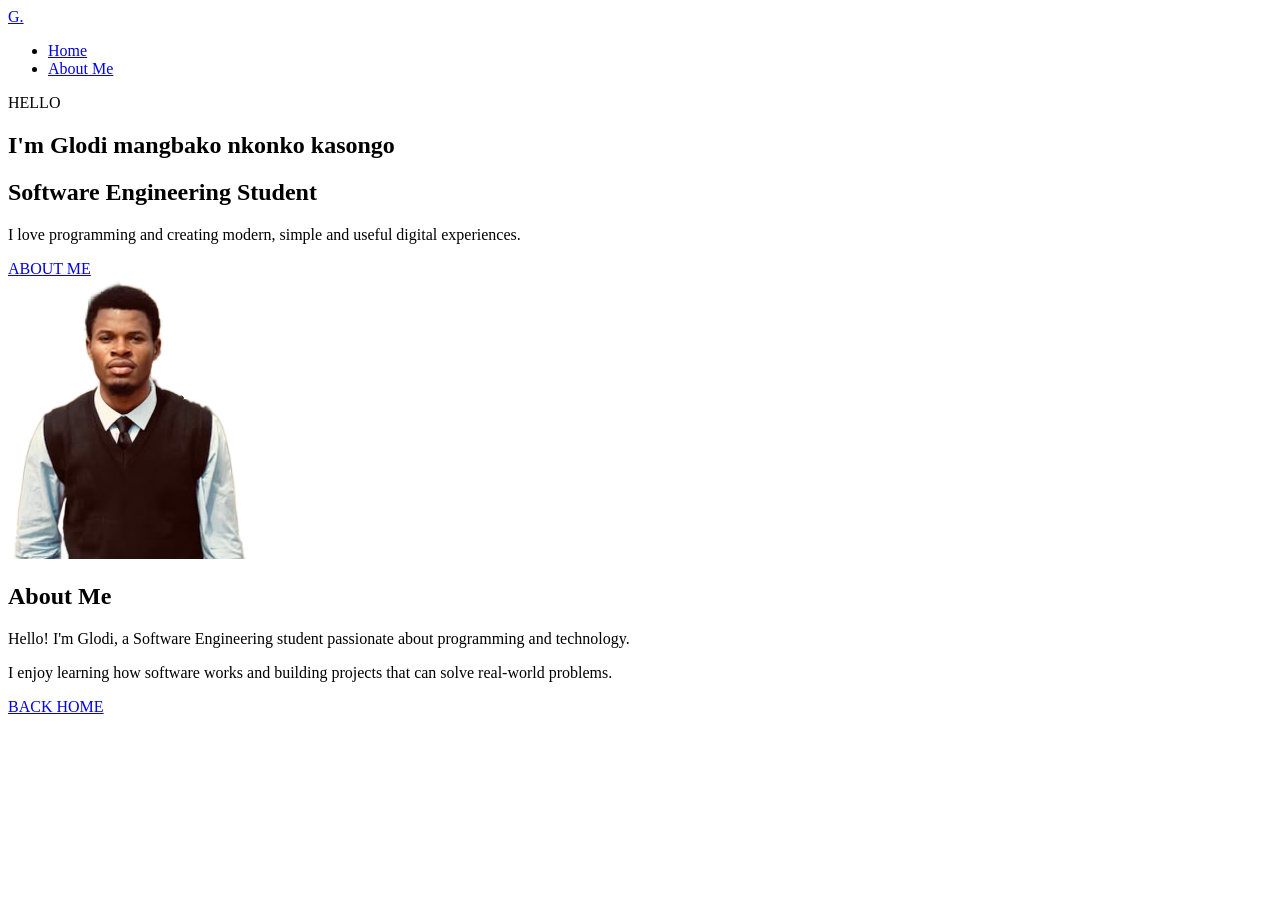
==== index.html @ 05e95391 "adding image" ====
<!DOCTYPE html>
<html lang="en">
<head>
    <meta charset="UTF-8">
    <meta name="viewport" content="width=device-width, initial-scale=1.0">

    <title>My Portfolio</title>

    
</head>

<body>

    <!-- Navbar -->
    <header>
        <nav class="navbar">

            <a href="#" class="logo">
                G.
            </a>

            <ul class="nav-links">
                <li>
                    <a href="#home">
                        Home
                    </a>
                </li>
                <li><a href="#about">About Me</a></li>
            </ul>

        </nav>
    </header>


    <!-- Hero Section -->
    <section class="hero" id="home">

        <div class="hero-text">

            <p class="small-title">HELLO</p>

            <h1>I'm Glodi mangbako nkonko kasongo</h1>

            <h2>Software Engineering Student</h2>

            <p class="description">
                I love programming and creating modern,
                simple and useful digital experiences.
            </p>

            <a href="#about" class="btn">ABOUT ME</a>

        </div>


        <div class="hero-image">

            <!-- Put your transparent PNG here -->
            <img src="profile.png" alt="My Profile Picture">

            <div class="shape"></div>

        </div>

    </section>


    <!-- About Section -->
    <section class="about" id="about">

        <div class="about-title">
            <span></span>
            <h2>About Me</h2>
            <div class="yellow-line"></div>
        </div>


        <div class="about-text">

            <p>
                Hello! I'm Glodi, a Software Engineering student
                passionate about programming and technology.
            </p>

            <p>
                I enjoy learning how software works and building
                projects that can solve real-world problems.
            </p>

            <a href="#home" class="btn">BACK HOME</a>

        </div>

    </section>

</body>
</html>
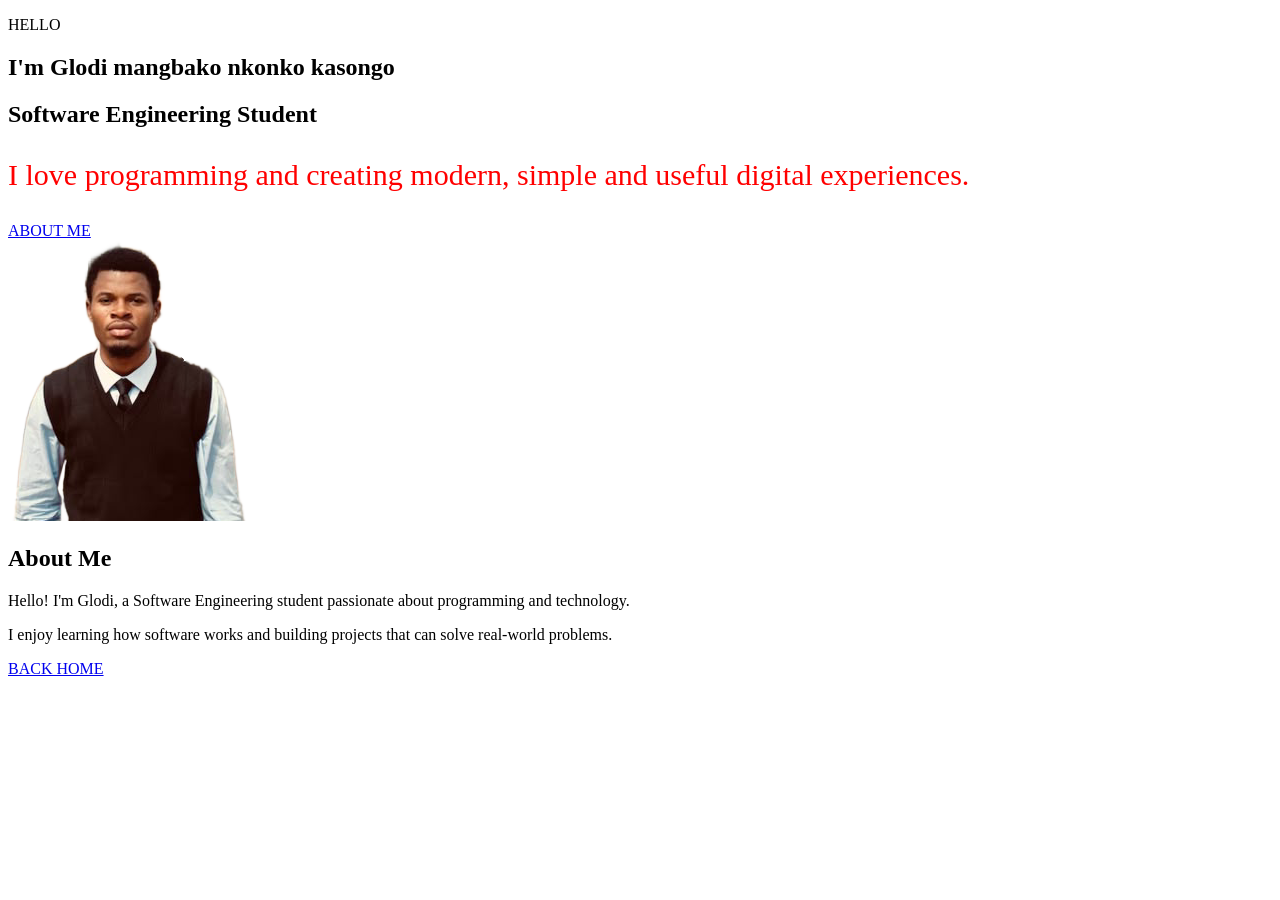
==== commit 59fda35c: "adding some CSS" ====
--- a/index.html
+++ b/index.html
@@ -3,7 +3,7 @@
 <head>
     <meta charset="UTF-8">
     <meta name="viewport" content="width=device-width, initial-scale=1.0">
-
+    <link rel="stylesheet" href="style.css">
     <title>My Portfolio</title>
 
     
@@ -11,33 +11,14 @@
 
 <body>
 
-    <!-- Navbar -->
-    <header>
-        <nav class="navbar">
-
-            <a href="#" class="logo">
-                G.
-            </a>
-
-            <ul class="nav-links">
-                <li>
-                    <a href="#home">
-                        Home
-                    </a>
-                </li>
-                <li><a href="#about">About Me</a></li>
-            </ul>
-
-        </nav>
-    </header>
-
-
     <!-- Hero Section -->
     <section class="hero" id="home">
 
         <div class="hero-text">
 
-            <p class="small-title">HELLO</p>
+            <p class="small-title">
+                HELLO
+            </p>
 
             <h1>I'm Glodi mangbako nkonko kasongo</h1>
 
--- a/style.css
+++ b/style.css
@@ -0,0 +1,4 @@
+.description{
+    color:red;
+    font-size: 30px;
+} 
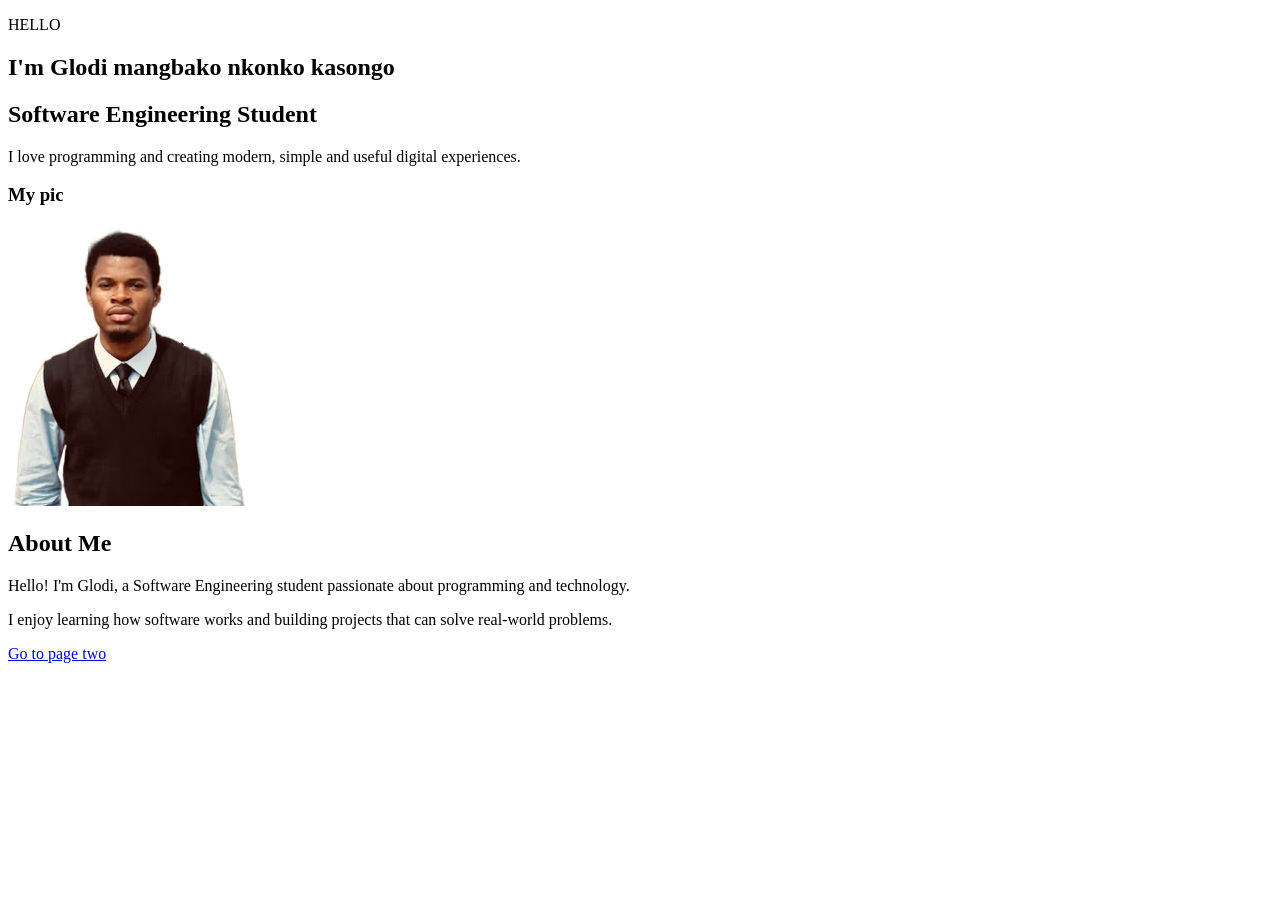
==== commit 5b636ea6: "added a new page (page two)" ====
--- a/index.html
+++ b/index.html
@@ -29,7 +29,7 @@
                 simple and useful digital experiences.
             </p>
 
-            <a href="#about" class="btn">ABOUT ME</a>
+            <h3>My pic</h3>
 
         </div>
 
@@ -39,7 +39,6 @@
             <!-- Put your transparent PNG here -->
             <img src="profile.png" alt="My Profile Picture">
 
-            <div class="shape"></div>
 
         </div>
 
@@ -68,7 +67,7 @@
                 projects that can solve real-world problems.
             </p>
 
-            <a href="#home" class="btn">BACK HOME</a>
+            <a href="pagetwo.html" class="btn">Go to page two</a>
 
         </div>
 
